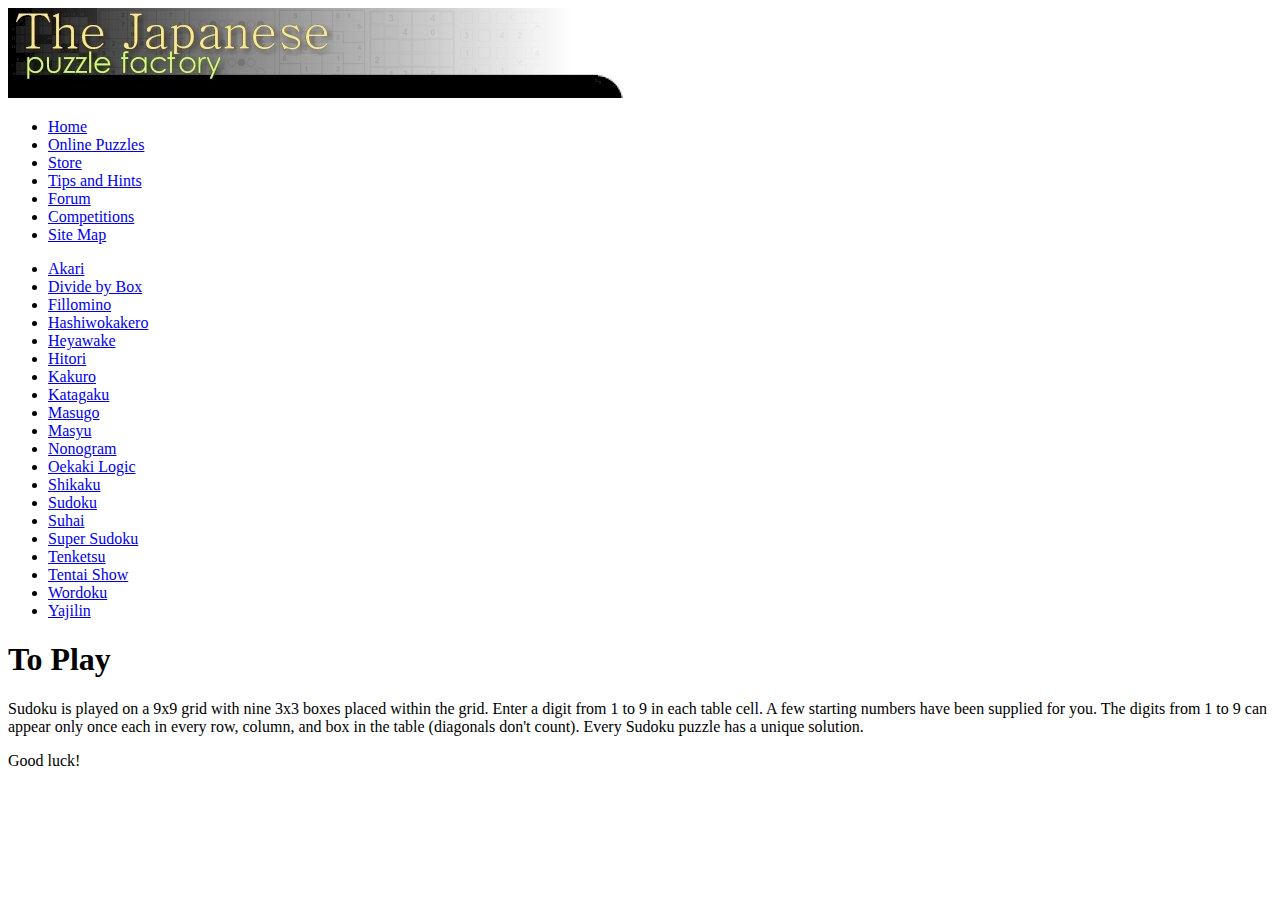
==== sudokutxt.htm @ 434f158f "Add files via upload" ====
<!DOCTYPE html>
<html>

   <head>
   <!--
      New Perspectives on HTML and CSS
      Tutorial 5
      Case Problem 1

      Sudoku Puzzle
      Author: 
      Date:   

      Filename:         sudoku.htm
      Supporting files: gold.jpg, green.jpg, jpf.css, jpf.jpg, 
                        modernizr-1.5.js, stable.css,
   -->

      <meta charset="UTF-8" />
      <title>Daily Sudoku Puzzle</title>
      <script src="modernizr-1.5.js"></script>

   </head>

   <body>
      <header>
         <img src="jpf.jpg" alt="The Japanese Puzzle Factory" />
      </header>

      <nav class="horizontal">
         <ul>
            <li><a href="#">Home</a></li>
            <li><a href="#">Online Puzzles</a></li>
            <li><a href="#">Store</a></li>
            <li><a href="#">Tips and Hints</a></li>
            <li><a href="#">Forum</a></li>
            <li><a href="#">Competitions</a></li>
            <li><a href="#">Site Map</a></li>
         </ul>
      </nav>

      <nav class="vertical">
         <ul>
            <li><a href="#">Akari</a></li>
            <li><a href="#">Divide by Box</a></li>
            <li><a href="#">Fillomino</a></li>
            <li><a href="#">Hashiwokakero</a></li>
            <li><a href="#">Heyawake</a></li>
            <li><a href="#">Hitori</a></li>
            <li><a href="#">Kakuro</a></li>
            <li><a href="#">Katagaku</a></li>
            <li><a href="#">Masugo</a></li>
            <li><a href="#">Masyu</a></li>
            <li><a href="#">Nonogram</a></li>
            <li><a href="#">Oekaki Logic</a></li>
            <li><a href="#">Shikaku</a></li>
            <li><a href="#">Sudoku</a></li>
            <li><a href="#">Suhai</a></li>
            <li><a href="#">Super Sudoku</a></li>
            <li><a href="#">Tenketsu</a></li>
            <li><a href="#">Tentai Show</a></li>
            <li><a href="#">Wordoku</a></li>
            <li><a href="#">Yajilin</a></li>
         </ul>
      </nav>

      <section id="main">


         <article>
            <h1>To Play</h1>
            <p>Sudoku is played on a 9x9 grid with nine 3x3 boxes
               placed within the grid. Enter a digit from 1 to 9 in
               each table cell. A few starting numbers have been
               supplied for you. The digits from 1 to 9 can appear
               only once each in every row, column, and box in the
               table (diagonals don't count). Every Sudoku puzzle
               has a unique solution.
            </p>
            <p>Good luck!</p>
         </article>

      </section>

   </body>

</html>
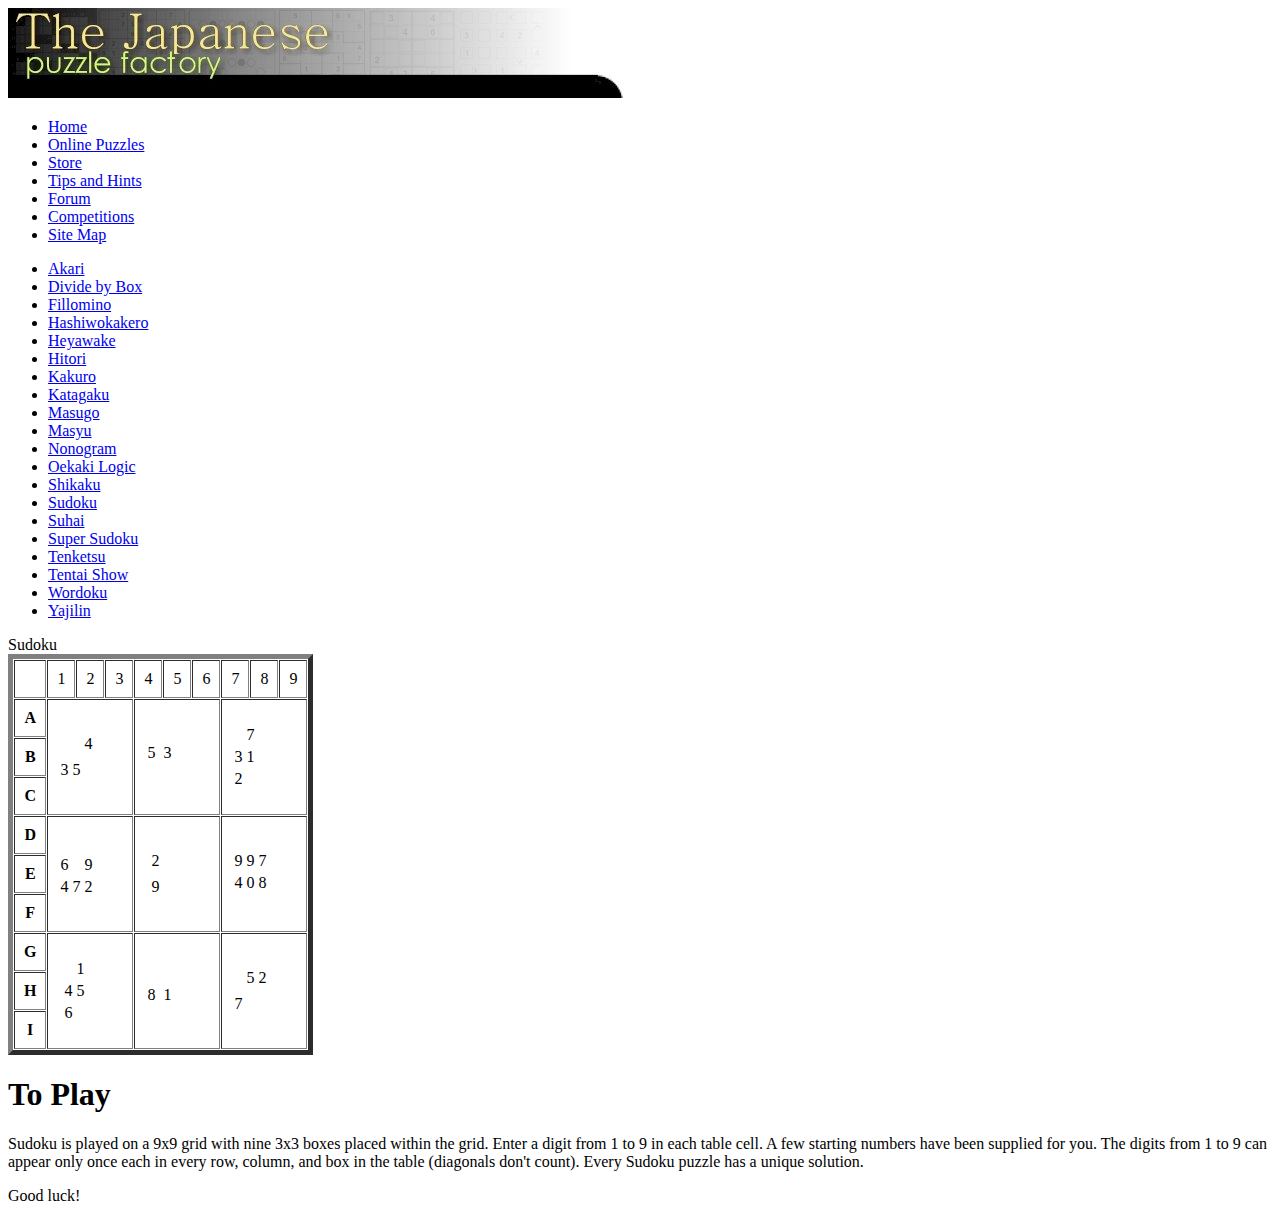
==== commit 3c9535cf: "Update sudokutxt.htm" ====
--- a/sudokutxt.htm
+++ b/sudokutxt.htm
@@ -1,34 +1,32 @@
 <!DOCTYPE html>
-<html>
-
-   <head>
-   <!--
+<html lang="en">
+  <head>
+    <!--
       New Perspectives on HTML and CSS
       Tutorial 5
       Case Problem 1
 
       Sudoku Puzzle
-      Author: 
-      Date:   
+      Author: Fatima Harrison
+      Date: 06/15/23
 
       Filename:         sudoku.htm
       Supporting files: gold.jpg, green.jpg, jpf.css, jpf.jpg, 
                         modernizr-1.5.js, stable.css,
    -->
-
-      <meta charset="UTF-8" />
-      <title>Daily Sudoku Puzzle</title>
-      <script src="modernizr-1.5.js"></script>
-
-   </head>
-
-   <body>
-      <header>
-         <img src="jpf.jpg" alt="The Japanese Puzzle Factory" />
-      </header>
-
-      <nav class="horizontal">
-         <ul>
+    <title>Sudoku Puzzle</tilte> 
+    <meta charset="UTF-8">
+    <meta name="viewport" content="width=device-width, initial-scale=1.0">
+    <meta http-equiv="X-UA-Compatible" content="ie=edge">
+    <link rel= "stylesheet" href="jpf.css" >
+     <script src="modernizr-1.5.js></script>
+    <title>Static Template</title>
+  </head>
+  <header> 
+  <img src="jpf.jpg" alt ="The japanese puzzle factory">
+  </header>
+  <nav class="horizontal">
+    <ul>
             <li><a href="#">Home</a></li>
             <li><a href="#">Online Puzzles</a></li>
             <li><a href="#">Store</a></li>
@@ -64,10 +62,233 @@
          </ul>
       </nav>
 
-      <section id="main">
-
-
-         <article>
+  <section id="main">
+  <caption> Sudoku </caption>
+  <table class = "spuzzle" border="5" width = "19" height = "4" cellspacing = "1" cellpadding = "9">
+    <thead>
+            <tr>
+               <td></td>
+               <td>1</td>
+               <td>2</td>
+               <td>3</td>
+               <td>4</td>
+               <td>5</td>
+               <td>6</td>
+               <td>7</td>
+               <td>8</td>
+               <td>9</td>
+            </tr>
+         </thead>
+         <tbody>
+            <tr>
+               <th>A</th>
+               <td rowspan="3" colspan="3" class= "greenBox">
+                <table class="subTable">
+                     <tr>
+                        <td></td>
+                        <td></td>
+                        <td>4</td>
+                     </tr>
+                     <tr>
+                        <td></td>
+                        <td></td>
+                        <td></td>
+                     </tr>
+                     <tr>
+                        <td>3</td>
+                        <td>5</td>
+                        <td></td>
+                     </tr>
+                  </table>
+               </td>
+               <td rowspan="3" colspan="3" class="goldBox">
+                <table class="subTable">
+                     <tr>
+                        <td>5</td>
+                        <td></td>
+                        <td>3</td>
+                     </tr>
+                     <tr>
+                        <td></td>
+                        <td></td>
+                        <td></td>
+                     </tr>
+                     <tr>
+                        <td></td>
+                        <td></td>
+                        <td></td>
+                     </tr>
+                  </table>
+               </td>
+               <td rowspan="3" colspan="3" class="greenBox">
+                <table class="subTable">
+                     <tr>
+                        <td></td>
+                        <td>7</td>
+                        <td></td>
+                     </tr>
+                     <tr>
+                        <td>3</td>
+                        <td>1</td>
+                        <td></td>
+                     </tr>
+                     <tr>
+                        <td>2</td>
+                        <td></td>
+                        <td></td>
+                     </tr>
+                  </table>
+               </td>
+            </tr>
+            <tr>
+               <th>B</th>
+               
+            </tr>
+            <tr>
+               <th>C</th>
+               
+            </tr>
+            <tr>
+               <th>D</th>
+               <td rowspan="3" colspan="3" class="goldBox">
+                <table class="subTable">
+                     <tr>
+                        <td></td>
+                        <td></td>
+                        <td></td>
+                     </tr>
+                     <tr>
+                        <td>6</td>
+                        <td></td>
+                        <td>9</td>
+                     </tr>
+                     <tr>
+                        <td>4</td>
+                        <td>7</td>
+                        <td>2</td>
+                     </tr>
+                  </table>
+               </td>
+               <td rowspan="3" colspan="3" class="greenBox">
+                <table class="subTable">
+                     <tr>
+                        <td></td>
+                        <td>2</td>
+                        <td></td>
+                     </tr>
+                     <tr>
+                        <td></td>
+                        <td></td>
+                        <td></td>
+                     </tr>
+                     <tr>
+                        <td></td>
+                        <td>9</td>
+                        <td></td>
+                     </tr>
+                  </table>
+               </td>
+               <td rowspan="3" colspan="3" class="goldBox">
+                <table class="subTable">
+                     <tr>
+                        <td>9</td>
+                        <td>9</td>
+                        <td>7</td>
+                     </tr>
+                     <tr>
+                        <td>4</td>
+                        <td>0</td>
+                        <td>8</td>
+                     </tr>
+                     <tr>
+                        <td></td>
+                        <td></td>
+                        <td></td>
+                     </tr>
+                  </table>
+               </td>
+            </tr>
+            <tr>
+               <th>E</th>
+               
+            </tr>
+            <tr>
+               <th>F</th>
+               
+            </tr>
+            <tr>
+               <th>G</th>
+               <td rowspan="3" colspan="3" class="greenBox">
+                <table class="subTable">
+                     <tr>
+                        <td></td>
+                        <td></td>
+                        <td>1</td>
+                     </tr>
+                     <tr>
+                        <td></td>
+                        <td>4</td>
+                        <td>5</td>
+                     </tr>
+                     <tr>
+                        <td></td>
+                        <td>6</td>
+                        <td></td>
+                     </tr>
+                  </table>
+               </td>
+               <td rowspan="3" colspan="3" class="goldBox">
+                <table class="subTable">
+                 <tr>
+                        <td></td>
+                        <td></td>
+                        <td></td>
+                     </tr>
+                     <tr>
+                        <td></td>
+                        <td></td>
+                        <td></td>
+                     </tr>
+                     <tr>
+                        <td>8</td>
+                        <td></td>
+                        <td>1</td>
+                     </tr>
+                  </table>
+               </td>
+               <td rowspan="3" colspan="3" class="greenBox">
+                <table class="subTable">
+                     <tr>
+                        <td></td>
+                        <td>5</td>
+                        <td>2</td>
+                     </tr>
+                     <tr>
+                        <td></td>
+                        <td></td>
+                        <td></td>
+                     </tr>
+                     <tr>
+                        <td>7</td>
+                        <td></td>
+                        <td></td>
+                     </tr>
+                  </table>
+               </td>
+            </tr>
+            <tr>
+               <th>H</th>
+               
+            </tr>
+            <tr>
+               <th>I</th>
+               
+            </tr>
+         </tbody>
+      </table>
+      </section>
+
+      <article>
             <h1>To Play</h1>
             <p>Sudoku is played on a 9x9 grid with nine 3x3 boxes
                placed within the grid. Enter a digit from 1 to 9 in
@@ -84,4 +305,5 @@
 
    </body>
 
-</html>+</html>
+  
--- a/jpf.css
+++ b/jpf.css
@@ -0,0 +1,121 @@
+/*
+   New Perspectives on HTML and CSS
+   Tutorial 5
+   Case Problem 1
+
+   JPF Style Sheet
+   Author: Rebecca Peretz
+   Date:   3/1/2014
+
+   Filename:         jpf.css
+   Supporting Files: 
+
+*/
+
+
+/* Default styles */
+
+* {
+   margin: 0px;
+   list-style: none;
+   padding: 0px;
+   text-decoration: none;
+}
+
+
+/* Body styles */
+body {
+   font-family: Verdana, Geneva, sans-serif;
+   width: 900px;
+   margin: 0px auto;
+}
+
+
+/* Horizontal Navigation List */
+nav.horizontal ul {
+   height: 24px;
+   margin-top: -30px;
+   width: 100%;
+}
+
+nav.horizontal ul li {
+   background-color: black;
+   display: inline;
+   font-size: 10px;
+   margin: 0px 15px 0px 10px;
+}
+
+nav.horizontal ul li a {
+   color: rgb(254, 232, 130);
+}
+
+nav.horizontal ul li a:hover {
+   color: rgb(211, 254, 106);
+}
+
+
+
+/* Vertical Navigation List */
+nav.vertical ul {
+   background-color: black;
+   clear: left;
+   float: left;
+   width: 150px;
+
+   -moz-border-radius-bottomright: 100% 250px;
+   -webkit-border-bottom-right-radius: 100% 250px;
+   border-bottom-right-radius: 100% 250px;
+}
+
+nav.vertical ul li {
+   font-size: 12px;
+   line-height: 1.6em;
+   margin: 5px 0px 7px 10px;
+}
+
+nav.vertical ul li:first-of-type {
+   margin-top: 20px;
+}
+
+nav.vertical ul li:last-of-type {
+   padding-bottom: 30px;
+}
+
+nav.vertical ul li a {
+   color: rgb(254, 232, 130);
+}
+
+nav.vertical ul li a:hover {
+   color: rgb(211, 254, 106);
+   text-decoration: overline underline;
+}
+
+
+
+/* Main Page Section */
+section {
+   float: left;
+   margin: 10px 0px 0px 20px;
+   width: 500px;
+}
+
+section article h1 {
+   font-size: 14px;
+   margin-top: 10px;
+}
+
+section article p {
+   font-size: 10px;
+   margin: 10px 0px;
+   width: 420px;
+}
+
+
+
+
+
+
+
+
+
+
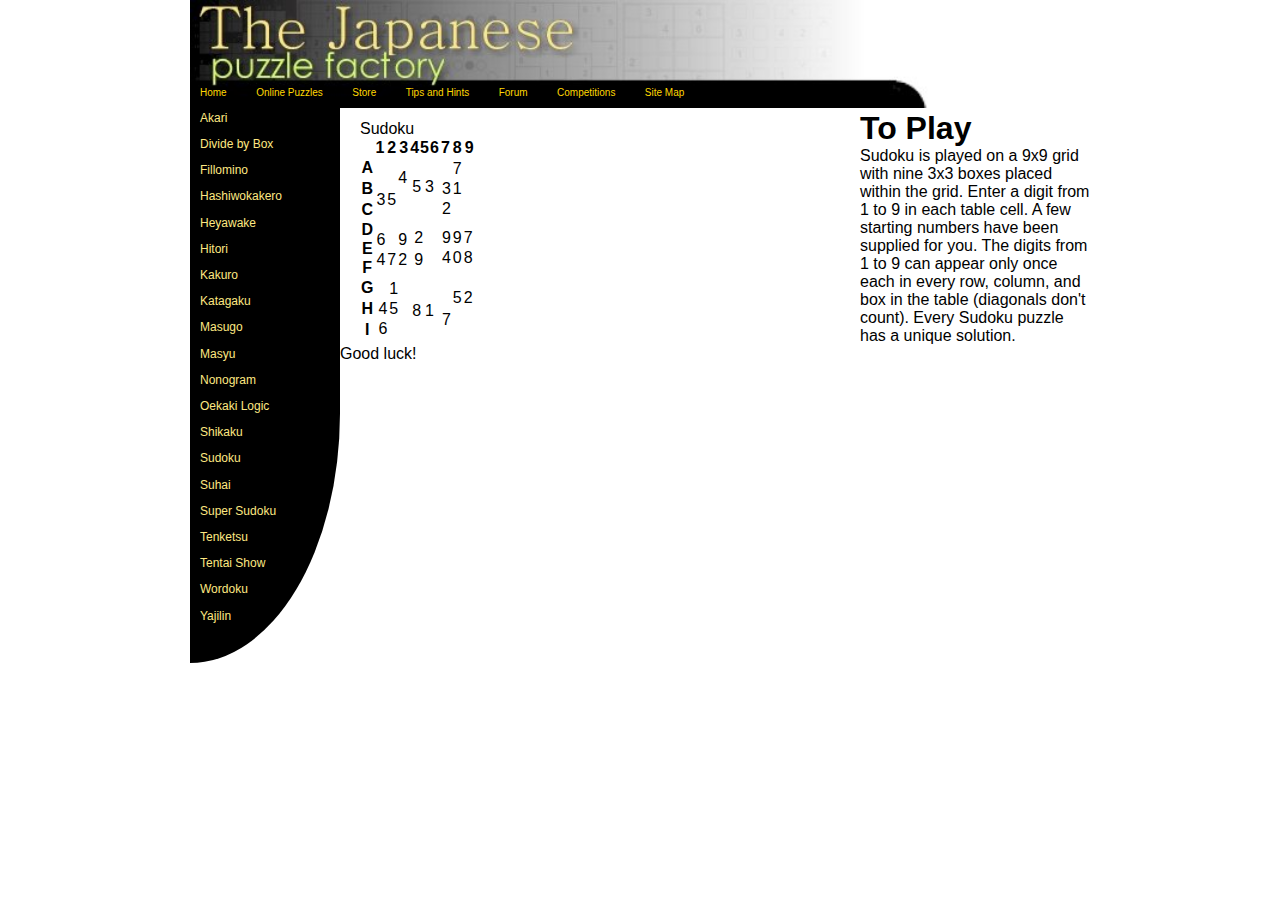
==== commit 835de0d6: "Update sudokutxt.htm" ====
--- a/sudokutxt.htm
+++ b/sudokutxt.htm
@@ -18,73 +18,136 @@
     <meta charset="UTF-8">
     <meta name="viewport" content="width=device-width, initial-scale=1.0">
     <meta http-equiv="X-UA-Compatible" content="ie=edge">
+    <title>Static Template</title>
     <link rel= "stylesheet" href="jpf.css" >
-     <script src="modernizr-1.5.js></script>
-    <title>Static Template</title>
+    <link rel="stylesheet" href="stable.css">
   </head>
+  
   <header> 
   <img src="jpf.jpg" alt ="The japanese puzzle factory">
   </header>
+  <style>
+  /* Horizontal Navigation List */
+  nav.horizontal ul {
+  height: 28px;
+  margin-top: -30px;
+  width: 750px;
+  }
+  nav.horizontal li {
+  background-color: black;
+  display: inline;
+  font-size: 10px;
+  margin: 0px 15px 0px 10px;
+  text-align: center;
+}
+
+nav.horizontal ul li a {
+  color: gold;
+}
+
+nav.horizontal ul li a:hover {
+  color: lightgreen;
+}
+
+img{
+  width: 740px;
+}
+
+/* Vertical Navigation List */
+nav.vertical ul {
+  background-color: black;
+  clear: left;
+  float: left;
+  width: 150px;
+  border-bottom-right-radius: 100% 250px;
+  margin-top: -21px;
+}
+
+nav.vertical ul li {
+  font-size: 12px;
+  line-height: 1.6em;
+  margin: 5px 0px 7px 10px;
+}
+
+nav.vertical ul li:first-of-type {
+  margin-top: 20px;
+}
+
+nav.vertical ul li:last-of-type {
+  padding-bottom: 30px;
+}
+
+nav.vertical ul li a {
+  color: rgb(254, 232, 130);
+}
+
+nav.vertical ul li a:hover {
+  color: rgb(211, 254, 106);
+  text-decoration: overline underline;
+}
+
+</style>
+  
   <nav class="horizontal">
     <ul>
-            <li><a href="#">Home</a></li>
-            <li><a href="#">Online Puzzles</a></li>
-            <li><a href="#">Store</a></li>
-            <li><a href="#">Tips and Hints</a></li>
-            <li><a href="#">Forum</a></li>
-            <li><a href="#">Competitions</a></li>
-            <li><a href="#">Site Map</a></li>
+            <li><a>Home</a></li>
+            <li><a>Online Puzzles</a></li>
+            <li><a>Store</a></li>
+            <li><a>Tips and Hints</a></li>
+            <li><a>Forum</a></li>
+            <li><a>Competitions</a></li>
+            <li><a>Site Map</a></li>
          </ul>
       </nav>
 
       <nav class="vertical">
          <ul>
-            <li><a href="#">Akari</a></li>
-            <li><a href="#">Divide by Box</a></li>
-            <li><a href="#">Fillomino</a></li>
-            <li><a href="#">Hashiwokakero</a></li>
-            <li><a href="#">Heyawake</a></li>
-            <li><a href="#">Hitori</a></li>
-            <li><a href="#">Kakuro</a></li>
-            <li><a href="#">Katagaku</a></li>
-            <li><a href="#">Masugo</a></li>
-            <li><a href="#">Masyu</a></li>
-            <li><a href="#">Nonogram</a></li>
-            <li><a href="#">Oekaki Logic</a></li>
-            <li><a href="#">Shikaku</a></li>
-            <li><a href="#">Sudoku</a></li>
-            <li><a href="#">Suhai</a></li>
-            <li><a href="#">Super Sudoku</a></li>
-            <li><a href="#">Tenketsu</a></li>
-            <li><a href="#">Tentai Show</a></li>
-            <li><a href="#">Wordoku</a></li>
-            <li><a href="#">Yajilin</a></li>
+            <li><a>Akari</a></li>
+            <li><a>Divide by Box</a></li>
+            <li><a>Fillomino</a></li>
+            <li><a>Hashiwokakero</a></li>
+            <li><a>Heyawake</a></li>
+            <li><a>Hitori</a></li>
+            <li><a>Kakuro</a></li>
+            <li><a>Katagaku</a></li>
+            <li><a>Masugo</a></li>
+            <li><a>Masyu</a></li>
+            <li><a>Nonogram</a></li>
+            <li><a>Oekaki Logic</a></li>
+            <li><a>Shikaku</a></li>
+            <li><a>Sudoku</a></li>
+            <li><a>Suhai</a></li>
+            <li><a>Super Sudoku</a></li>
+            <li><a>Tenketsu</a></li>
+            <li><a>Tentai Show</a></li>
+            <li><a>Wordoku</a></li>
+            <li><a>Yajilin</a></li>
          </ul>
       </nav>
-
-  <section id="main">
-  <caption> Sudoku </caption>
-  <table class = "spuzzle" border="5" width = "19" height = "4" cellspacing = "1" cellpadding = "9">
-    <thead>
-            <tr>
-               <td></td>
-               <td>1</td>
-               <td>2</td>
-               <td>3</td>
-               <td>4</td>
-               <td>5</td>
-               <td>6</td>
-               <td>7</td>
-               <td>8</td>
-               <td>9</td>
-            </tr>
+   <section id="main">
+   <caption class="center">Sudoku</caption>
+   <table class = "spuzzle" cellspacing = "1" cellpadding = "9">
+     <thead>
+          <tr> 
+               <th></th>
+               <th>1</th>
+               <th>2</th>
+               <th>3</th>
+               <th>4</th>
+               <th>5</th>
+               <th>6</th>
+               <th>7</th>
+               <th>8</th>
+               <th>9</th>
+     </tr> 
          </thead>
          <tbody>
             <tr>
                <th>A</th>
                <td rowspan="3" colspan="3" class= "greenBox">
                 <table class="subTable">
-                     <tr>
+                </tr>
+                      <tr>
                         <td></td>
                         <td></td>
                         <td>4</td>
@@ -97,7 +160,7 @@
                      <tr>
                         <td>3</td>
                         <td>5</td>
-                        <td></td>
+                         <td></td>
                      </tr>
                   </table>
                </td>
@@ -254,7 +317,7 @@
                         <td></td>
                         <td>1</td>
                      </tr>
-                  </table>
+                </table>
                </td>
                <td rowspan="3" colspan="3" class="greenBox">
                 <table class="subTable">
@@ -287,8 +350,8 @@
          </tbody>
       </table>
       </section>
-
-      <article>
+      <body>
+        <article>
             <h1>To Play</h1>
             <p>Sudoku is played on a 9x9 grid with nine 3x3 boxes
                placed within the grid. Enter a digit from 1 to 9 in
@@ -300,10 +363,7 @@
             </p>
             <p>Good luck!</p>
          </article>
-
-      </section>
-
-   </body>
+ </body>
 
 </html>
   
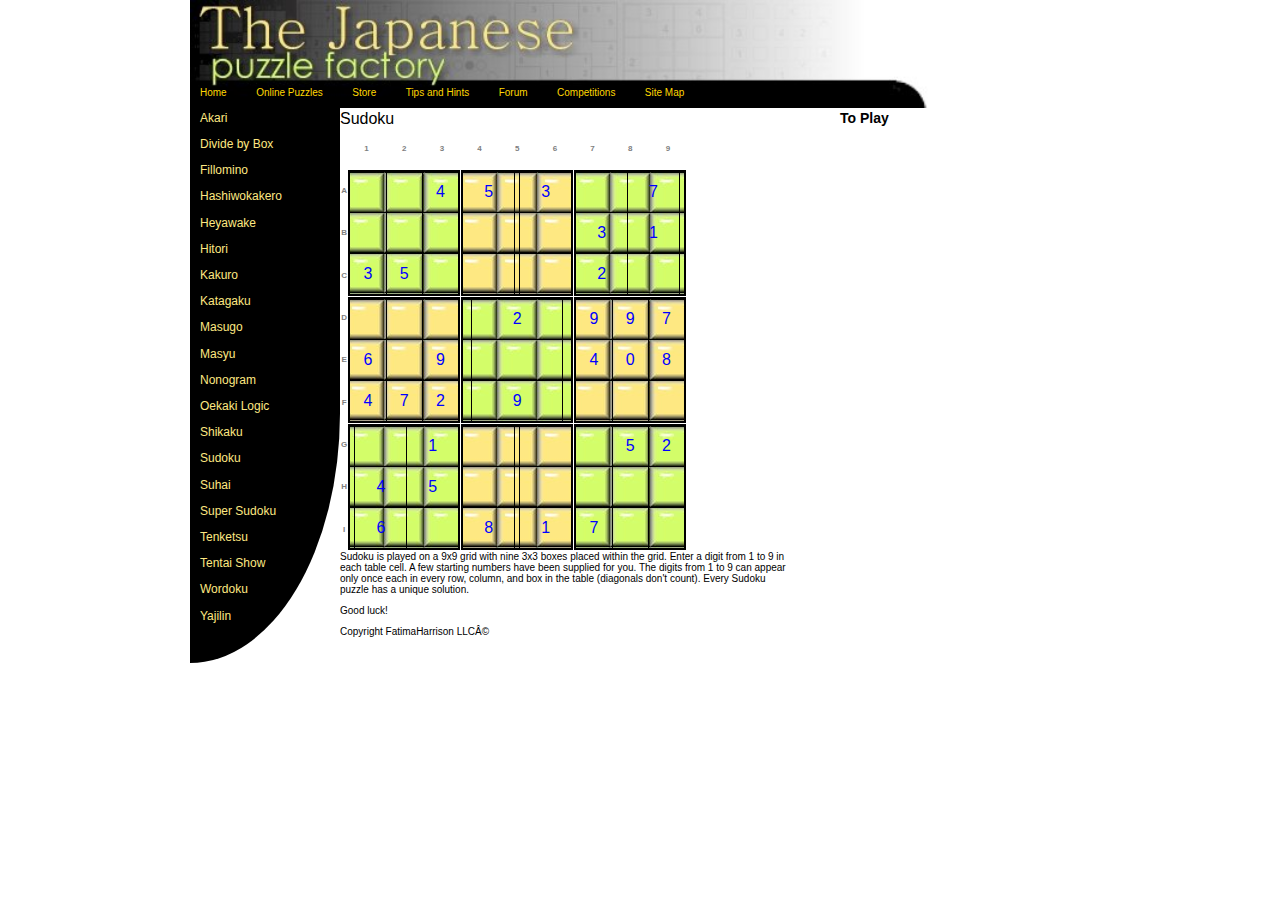
==== commit acea7804: "Update sudokutxt.htm" ====
--- a/sudokutxt.htm
+++ b/sudokutxt.htm
@@ -363,6 +363,15 @@
             </p>
             <p>Good luck!</p>
          </article>
+        </div>
+  </div>
+    
+    <div class = "sticky" id = "footer">
+    <div class = "sticky" id = "footer2">
+        <p>Copyright FatimaHarrison LLC©</p>
+    </div>
+   
+</div>
  </body>
 
 </html>
--- a/jpf.css
+++ b/jpf.css
@@ -4,118 +4,81 @@
    Case Problem 1
 
    JPF Style Sheet
-   Author: Rebecca Peretz
-   Date:   3/1/2014
+   Author: Fatima Harrison
+   Date:   06/15/23
 
    Filename:         jpf.css
    Supporting Files: 
 
 */
 
-
 /* Default styles */
 
 * {
-   margin: 0px;
-   list-style: none;
-   padding: 0px;
-   text-decoration: none;
+  margin: 0px;
+  list-style: none;
+  padding: 0px;
+  text-decoration: none;
 }
-
 
 /* Body styles */
 body {
-   font-family: Verdana, Geneva, sans-serif;
-   width: 900px;
-   margin: 0px auto;
+  font-family: Verdana, Geneva, sans-serif;
+  width: 900px;
+  margin: 0px auto;
 }
 
-
-/* Horizontal Navigation List */
-nav.horizontal ul {
-   height: 24px;
-   margin-top: -30px;
-   width: 100%;
+caption {
+  text-align: center;
 }
 
-nav.horizontal ul li {
-   background-color: black;
-   display: inline;
-   font-size: 10px;
-   margin: 0px 15px 0px 10px;
+table.subTable {
+  border-collapse: collapse;
+  width: 110px;
 }
 
-nav.horizontal ul li a {
-   color: rgb(254, 232, 130);
+tbody td {
+  border: 5px outset grey;
+  border-collapse: collapse;
 }
 
-nav.horizontal ul li a:hover {
-   color: rgb(211, 254, 106);
+th {
+  color: grey;
+  font-size: 8px;
+  height: 40px;
 }
 
-
-
-/* Vertical Navigation List */
-nav.vertical ul {
-   background-color: black;
-   clear: left;
-   float: left;
-   width: 150px;
-
-   -moz-border-radius-bottomright: 100% 250px;
-   -webkit-border-bottom-right-radius: 100% 250px;
-   border-bottom-right-radius: 100% 250px;
+table tr td {
+  border: 1px solid black;
+  color: blue;
+  height: 40px;
+  box-shadow: 2px;
+  text-align: center;
+  vertical-align: middle;
 }
 
-nav.vertical ul li {
-   font-size: 12px;
-   line-height: 1.6em;
-   margin: 5px 0px 7px 10px;
+td.goldBox {
+  background-image: url(gold.jpg);
+  background-position: 50%;
 }
 
-nav.vertical ul li:first-of-type {
-   margin-top: 20px;
+td.greenBox {
+  background-image: url(green.jpg);
+  background-position: 50%;
 }
-
-nav.vertical ul li:last-of-type {
-   padding-bottom: 30px;
-}
-
-nav.vertical ul li a {
-   color: rgb(254, 232, 130);
-}
-
-nav.vertical ul li a:hover {
-   color: rgb(211, 254, 106);
-   text-decoration: overline underline;
-}
-
-
 
 /* Main Page Section */
 section {
-   float: left;
-   margin: 10px 0px 0px 20px;
-   width: 500px;
+  float: left;
+  margin-top: 10px 0px 0px 20px;
+  width: 500px;
+}
+article h1 {
+  font-size: 14px;
 }
 
-section article h1 {
-   font-size: 14px;
-   margin-top: 10px;
+p {
+  font-size: 10px;
+  margin: 10px 0px;
+  width: 600px;
 }
-
-section article p {
-   font-size: 10px;
-   margin: 10px 0px;
-   width: 420px;
-}
-
-
-
-
-
-
-
-
-
-
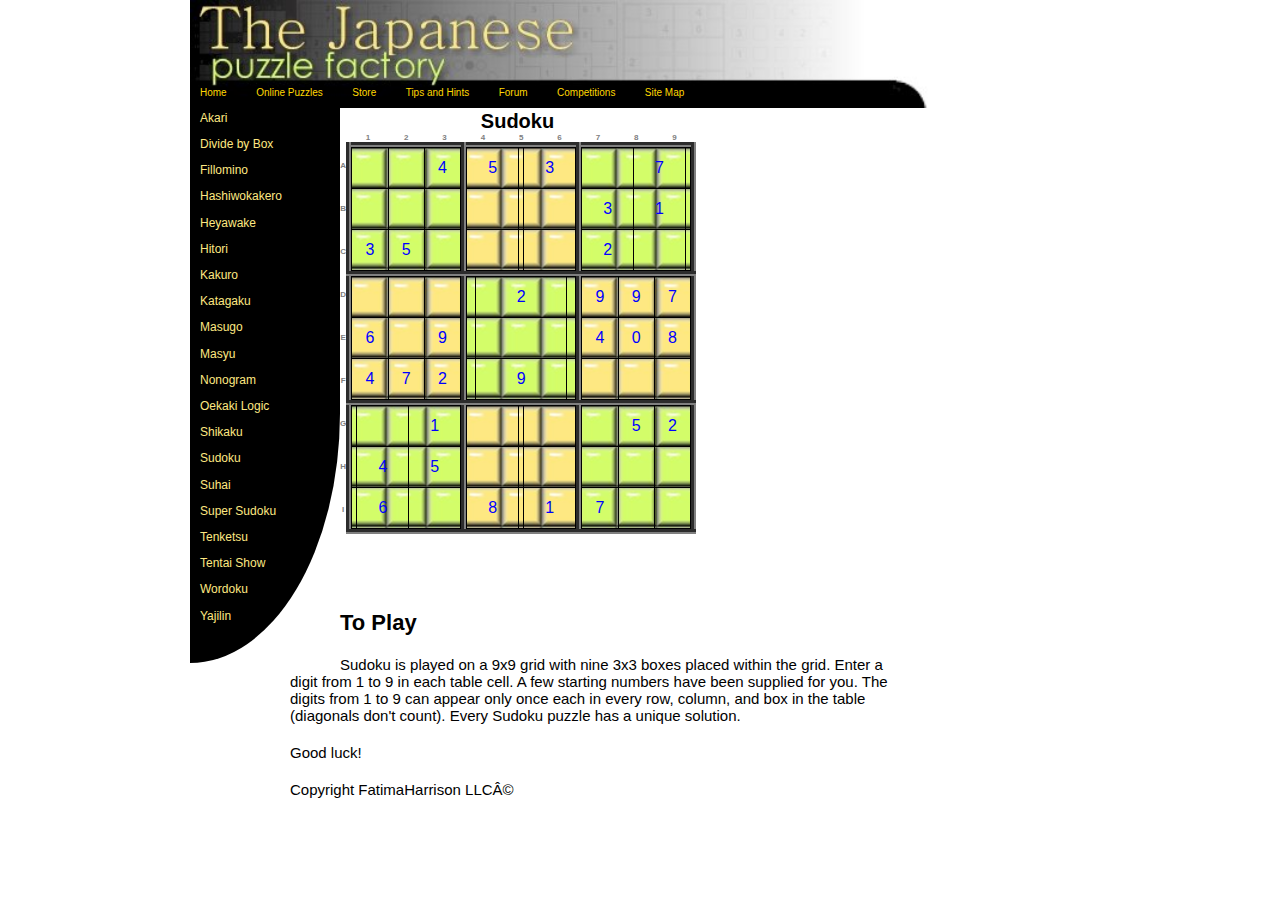
==== commit cf8b8b58: "Update sudokutxt.htm" ====
--- a/sudokutxt.htm
+++ b/sudokutxt.htm
@@ -125,7 +125,7 @@
          </ul>
       </nav>
    <section id="main">
-   <caption class="center">Sudoku</caption>
+   <h1>Sudoku</h1>
    <table class = "spuzzle" cellspacing = "1" cellpadding = "9">
      <thead>
           <tr> 
@@ -352,7 +352,7 @@
       </section>
       <body>
         <article>
-            <h1>To Play</h1>
+            <h2>To Play</h2>
             <p>Sudoku is played on a 9x9 grid with nine 3x3 boxes
                placed within the grid. Enter a digit from 1 to 9 in
                each table cell. A few starting numbers have been
@@ -363,15 +363,12 @@
             </p>
             <p>Good luck!</p>
          </article>
+        <div class = "sticky" id = "footer">
+        <div class = "sticky" id = "footer2">
+            <p>Copyright FatimaHarrison LLC©</p>
         </div>
-  </div>
-    
-    <div class = "sticky" id = "footer">
-    <div class = "sticky" id = "footer2">
-        <p>Copyright FatimaHarrison LLC©</p>
+       
     </div>
-   
-</div>
  </body>
 
 </html>
--- a/jpf.css
+++ b/jpf.css
@@ -28,27 +28,57 @@
   margin: 0px auto;
 }
 
-caption {
-  text-align: center;
+/* Main Page Section */
+section {
+  float: left;
+  margin-top: 10px 0px 0px 20px;
+  width: 500px;
+}
+article h2 {
+  font-size: 22px;
+  padding-top: 500px;
+  margin-right: 200px;
 }
 
+p {
+  font-size: 15px;
+  margin: 10px 0px;
+  width: 600px;
+  padding-top: 10px;
+  margin-left: 100px;
+}
+
+h1 {
+  text-align: center;
+  font-size: 20px;
+  margin-right: 145px;
+}
+
+/* SPuzzle elements */
+table.spuzzle {
+  border-collapse: collapse;
+}
+
+table.spuzzle td {
+  border: 5px outset gray;
+}
+
+table.spuzzle th {
+  font-size: 8px;
+  color: gray;
+}
+
+table.spuzzle tbody th {
+  height: 40px;
+}
+
+/* SubTable elements */
 table.subTable {
   border-collapse: collapse;
   width: 110px;
 }
 
-tbody td {
-  border: 5px outset grey;
-  border-collapse: collapse;
-}
-
-th {
-  color: grey;
-  font-size: 8px;
-  height: 40px;
-}
-
-table tr td {
+table.subTable td {
   border: 1px solid black;
   color: blue;
   height: 40px;
@@ -59,26 +89,10 @@
 
 td.goldBox {
   background-image: url(gold.jpg);
-  background-position: 50%;
+  background-position: 50% 50%;
 }
 
 td.greenBox {
   background-image: url(green.jpg);
-  background-position: 50%;
+  background-position: 50% 50%;
 }
-
-/* Main Page Section */
-section {
-  float: left;
-  margin-top: 10px 0px 0px 20px;
-  width: 500px;
-}
-article h1 {
-  font-size: 14px;
-}
-
-p {
-  font-size: 10px;
-  margin: 10px 0px;
-  width: 600px;
-}
